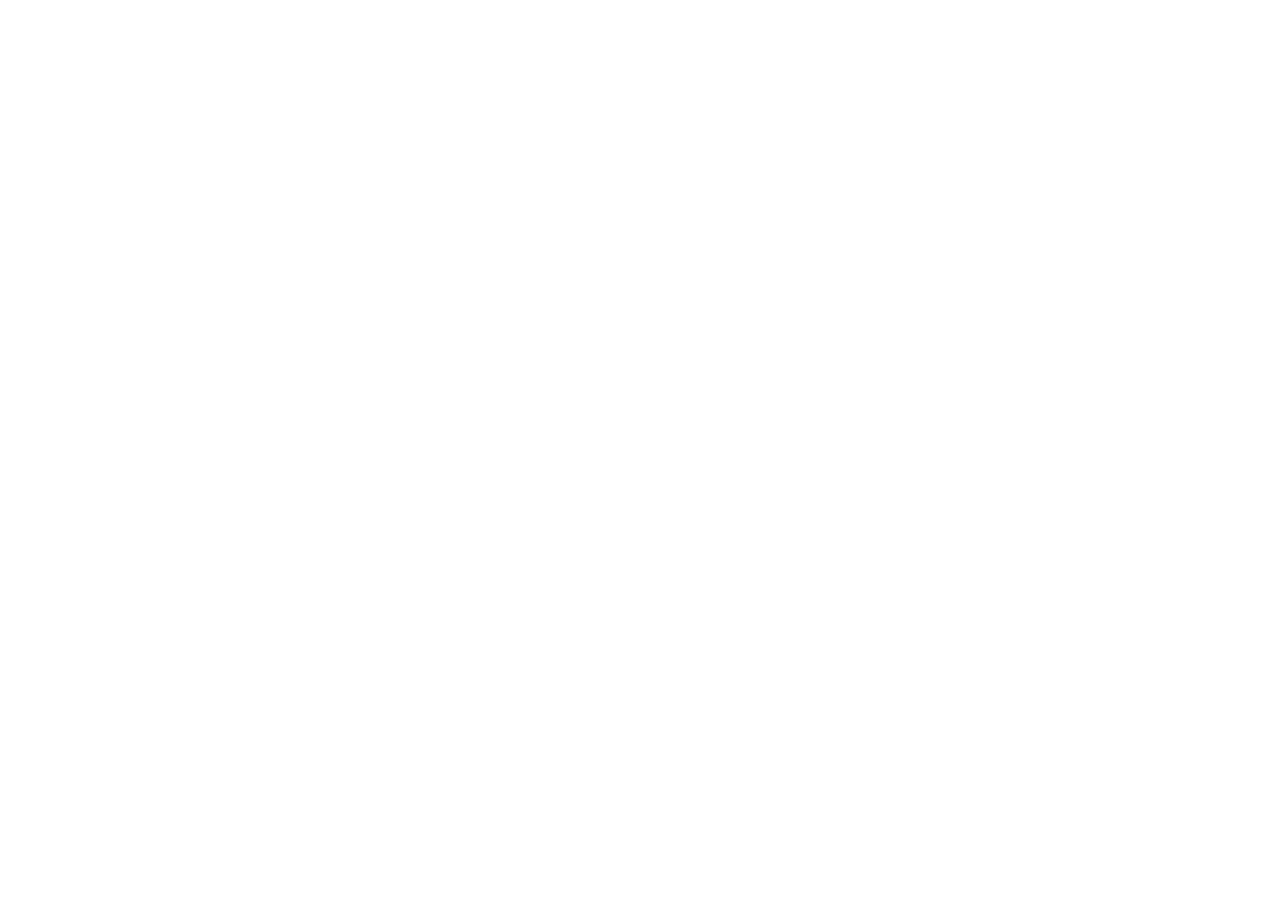
==== index.html @ 44a17537 "First commit" ====
<!DOCTYPE html>
<html lang="en">
<head>
    <meta charset="UTF-8">
    <meta name="viewport" content="width=device-width, initial-scale=1.0">
    <title>Document</title>
    <link rel="stylesheet" href="assets/styles/styles.css">
</head>
<body>
    
   <script src="https://cdnjs.cloudflare.com/ajax/libs/pixi.js/6.1.0-rc.4/cjs/pixi.min.js" integrity="sha512-s74keJ96bYe1lmesUgXOZ+zh4qwcTBo09j+6Zn+lzbjT4KoqKfRC68QeWb1W+s0yqF8sxu4vSzNdZoUxfC1cWQ==" crossorigin="anonymous" referrerpolicy="no-referrer"></script>
   <script src="assets/script.js"></script>
</body>
</html>
---- assets/styles/styles.css ----
*{
    margin: 0;
    padding: 0;
}

#useSVG{
    width: 800px;
    height: 800px;
    position: absolute;
    background-color: bisque;
}


.handles{
    position: absolute;
}
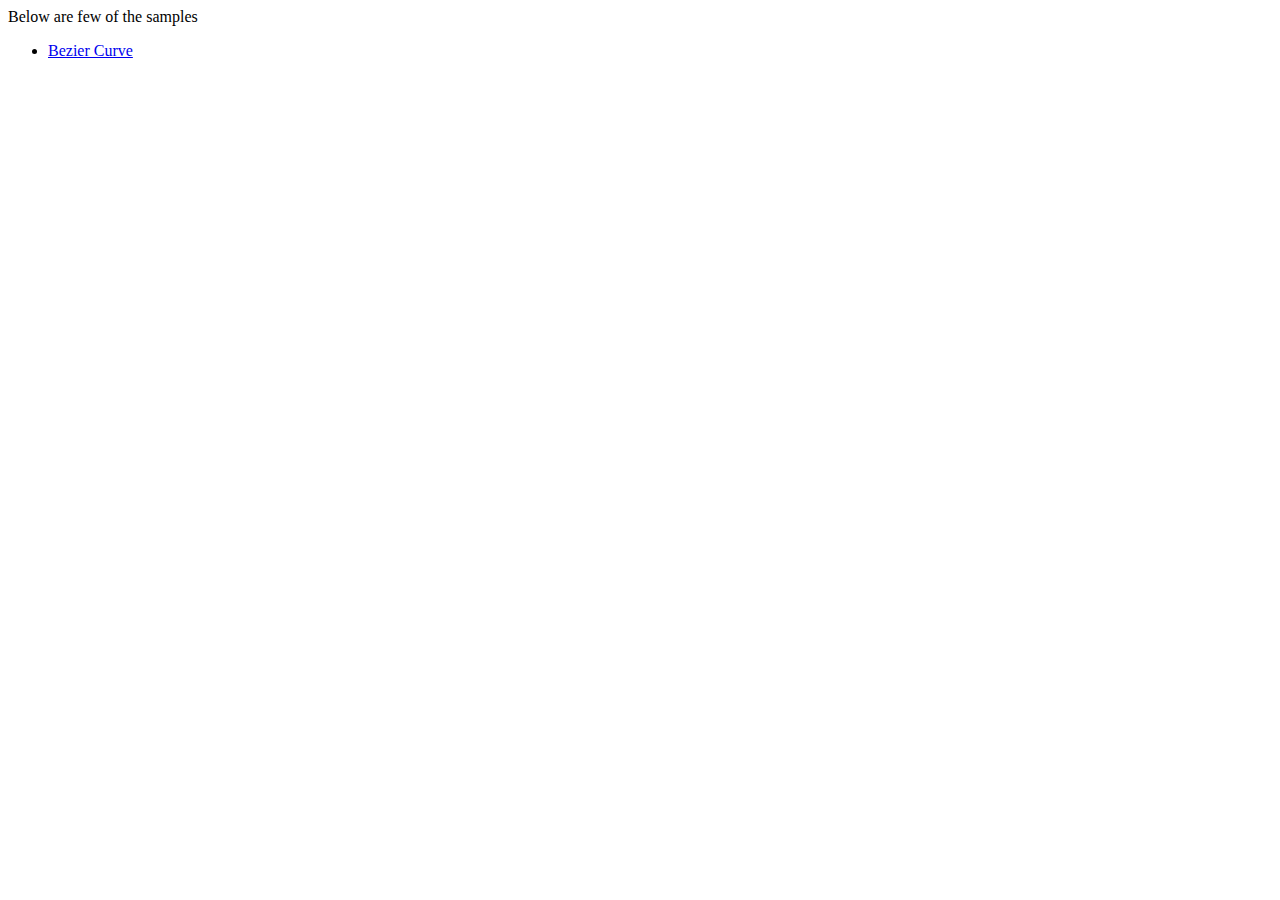
==== commit 8e83a7e6: "corrected folder structure" ====
--- a/index.html
+++ b/index.html
@@ -1,14 +1,15 @@
-<!DOCTYPE html>
-<html lang="en">
-<head>
-    <meta charset="UTF-8">
-    <meta name="viewport" content="width=device-width, initial-scale=1.0">
-    <title>Document</title>
-    <link rel="stylesheet" href="assets/styles/styles.css">
-</head>
-<body>
-    
-   <script src="https://cdnjs.cloudflare.com/ajax/libs/pixi.js/6.1.0-rc.4/cjs/pixi.min.js" integrity="sha512-s74keJ96bYe1lmesUgXOZ+zh4qwcTBo09j+6Zn+lzbjT4KoqKfRC68QeWb1W+s0yqF8sxu4vSzNdZoUxfC1cWQ==" crossorigin="anonymous" referrerpolicy="no-referrer"></script>
-   <script src="assets/script.js"></script>
-</body>
-</html>
+<!DOCTYPE html>
+<html lang="en">
+<head>
+    <meta charset="UTF-8">
+    <meta name="viewport" content="width=device-width, initial-scale=1.0">
+    <title>List of sample</title>
+</head>
+<body>
+    Below are few of the samples
+
+    <ul>
+        <li><a href="bezier-curve/index.html">Bezier Curve</a></li>
+    </ul>
+</body>
+</html>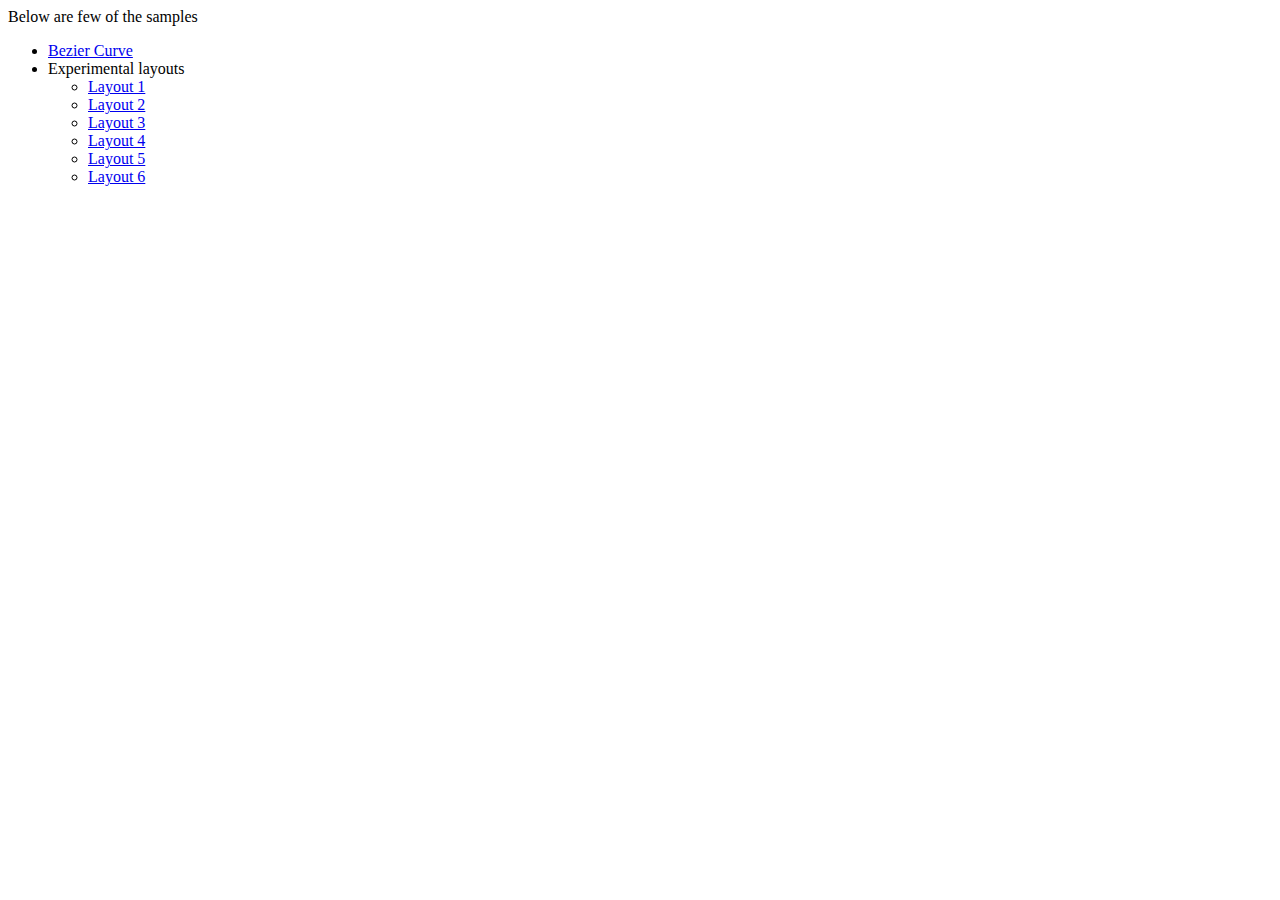
==== commit 0045506e: "layout folder renamed" ====
--- a/index.html
+++ b/index.html
@@ -9,7 +9,17 @@
     Below are few of the samples
 
     <ul>
-        <li><a href="bezier-curve/index.html">Bezier Curve</a></li>
+        <li><a href="bezier-curve/index.html" target="_blank">Bezier Curve</a></li>
+        <li>Experimental layouts
+            <ul>
+                <li><a href="./layouts/layout_1/index.html" target="_blank">Layout 1</a></li>
+                <li><a href="./layouts/layout_2/index.html" target="_blank">Layout 2</a></li>
+                <li><a href="./layouts/layout_3/index.html" target="_blank">Layout 3</a></li>
+                <li><a href="./layouts/layout_4/index.html" target="_blank">Layout 4</a></li>
+                <li><a href="./layouts/layout_5/index.html" target="_blank">Layout 5</a></li>
+                <li><a href="./layouts/layout_6/index.html" target="_blank">Layout 6</a></li>
+            </ul>
+        </li>
     </ul>
 </body>
 </html>